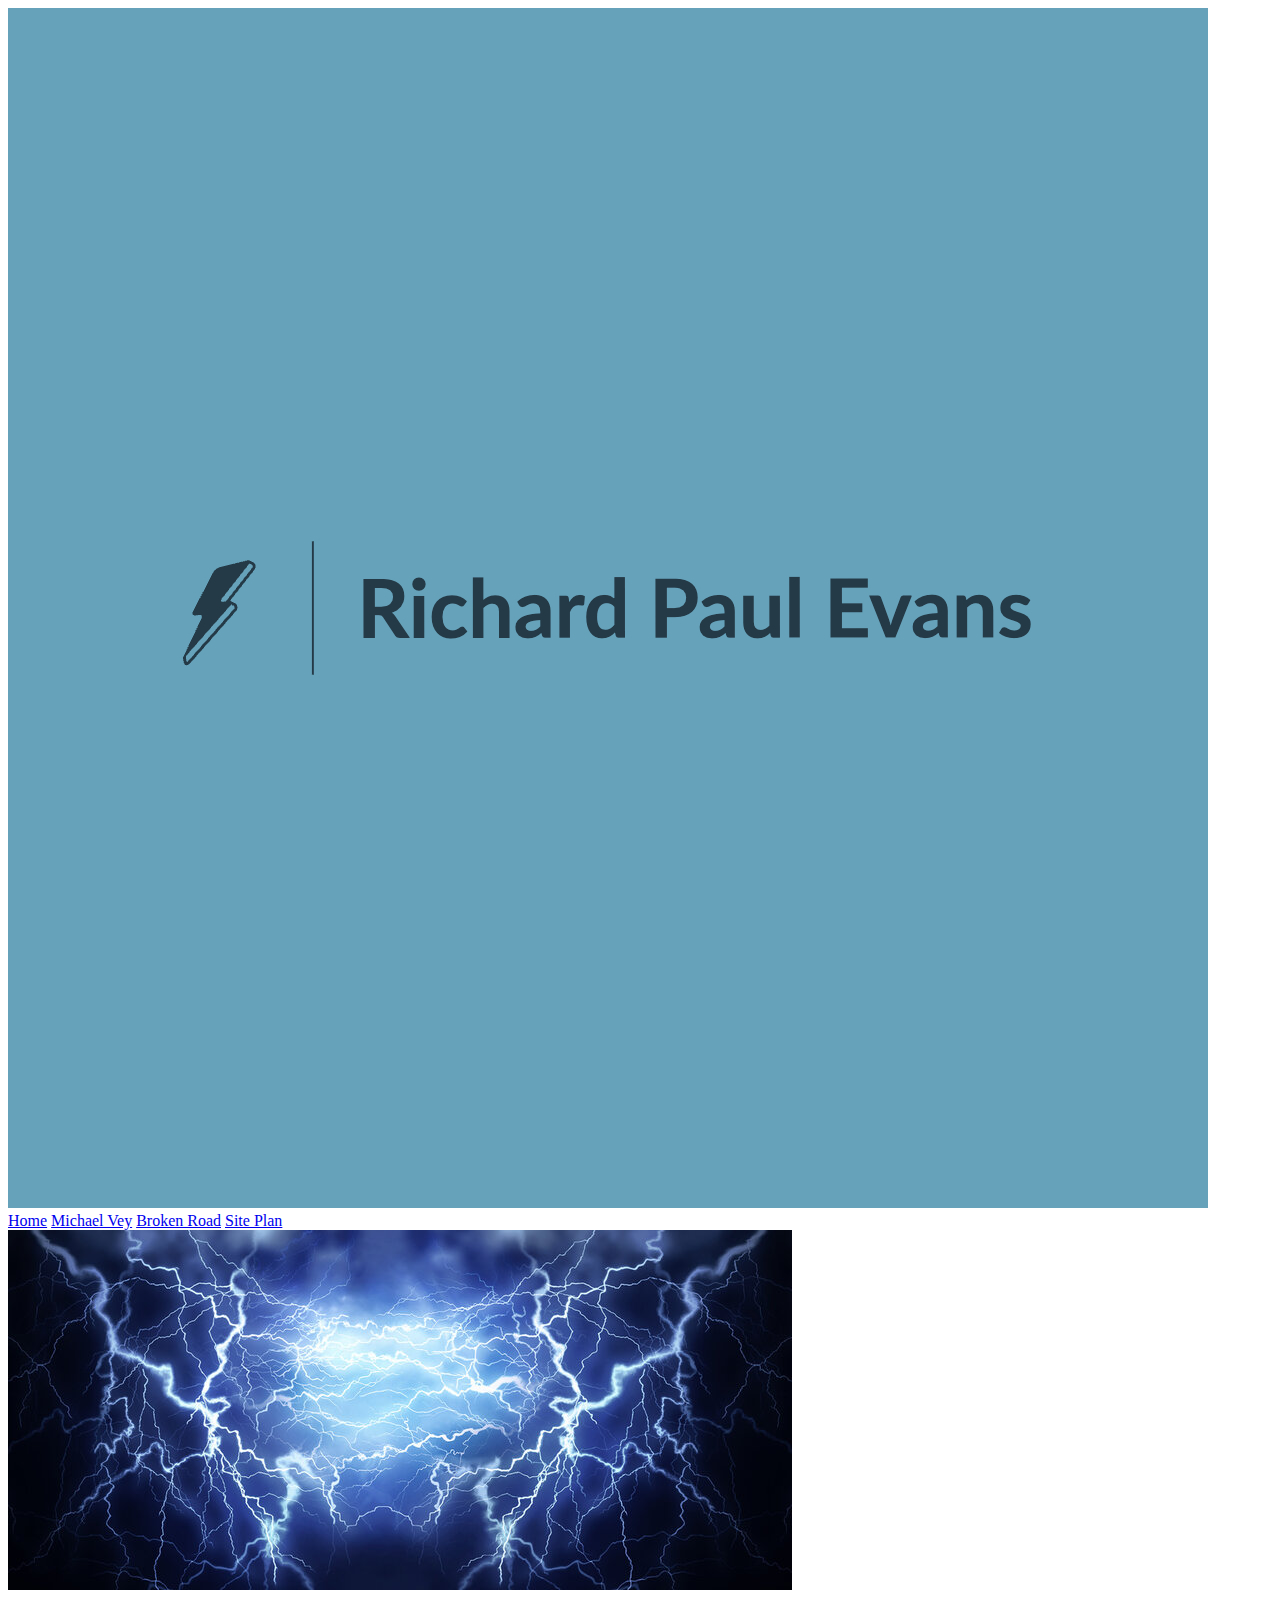
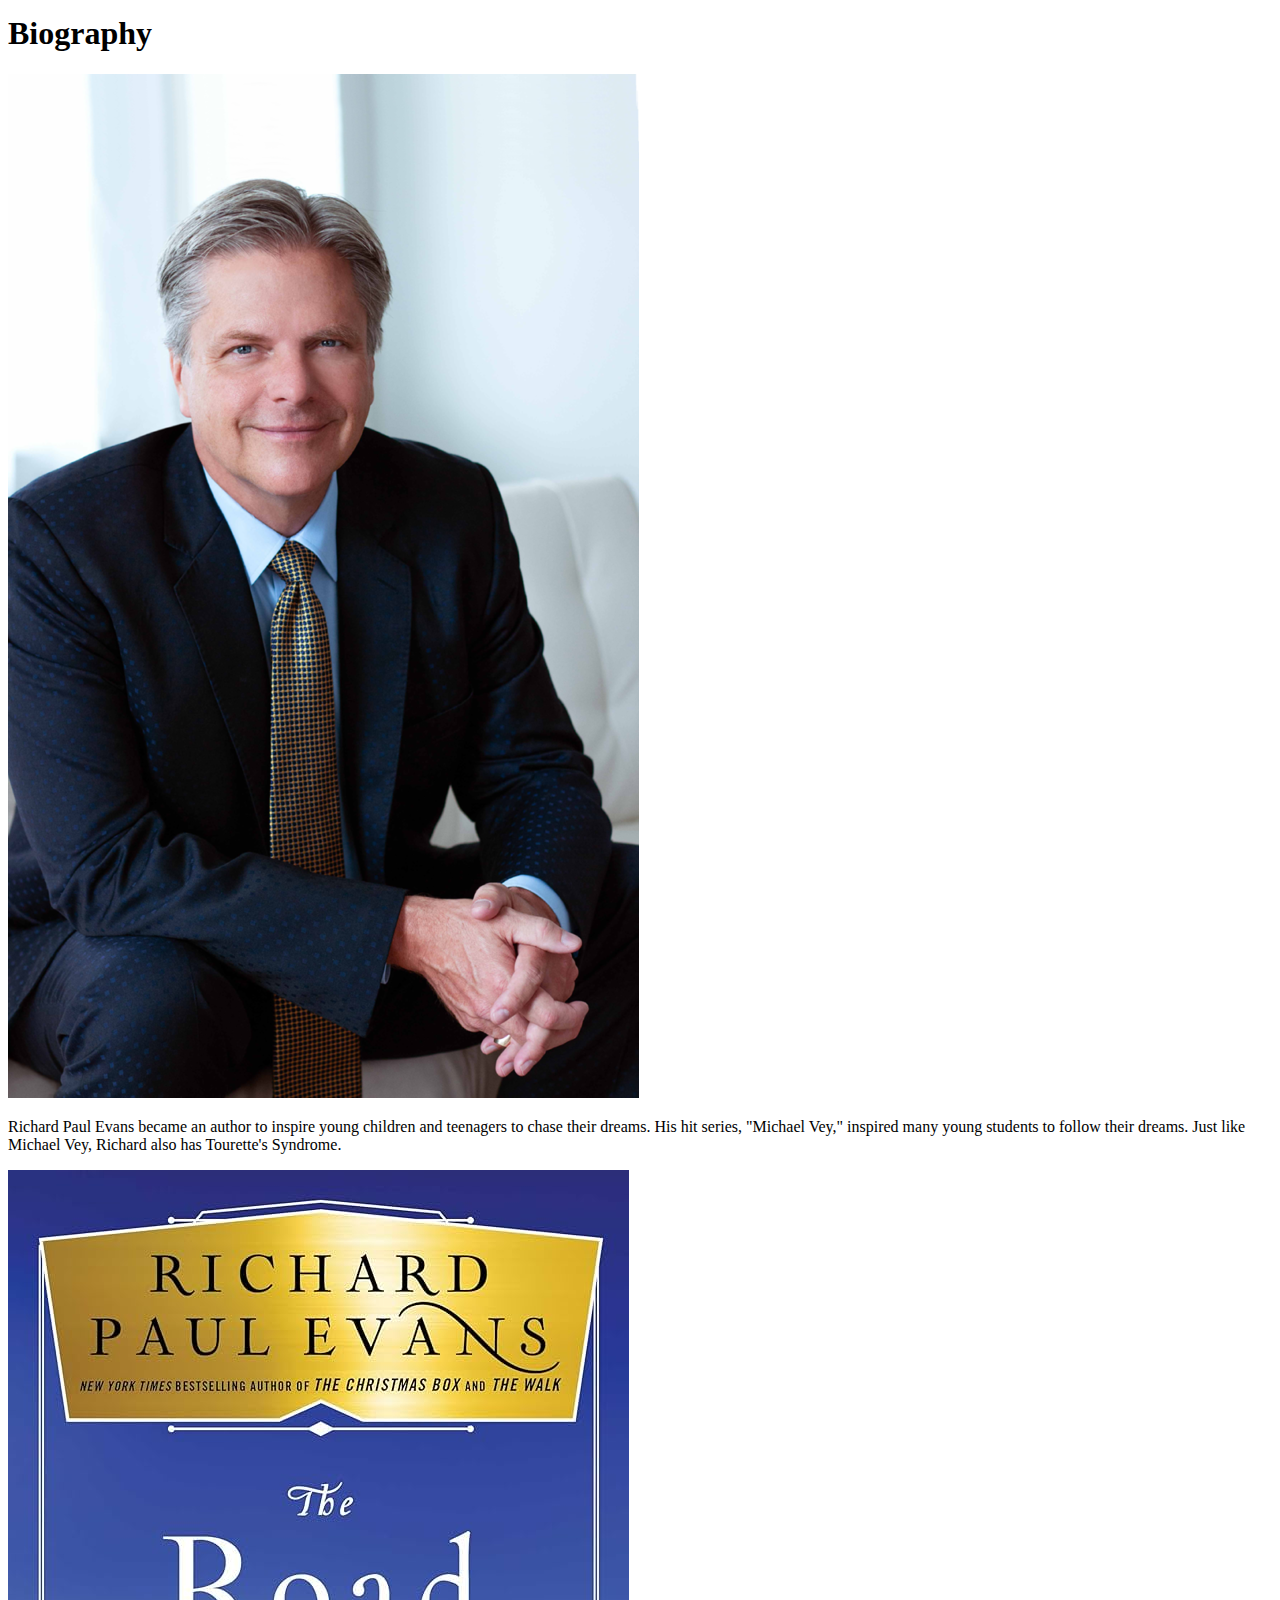
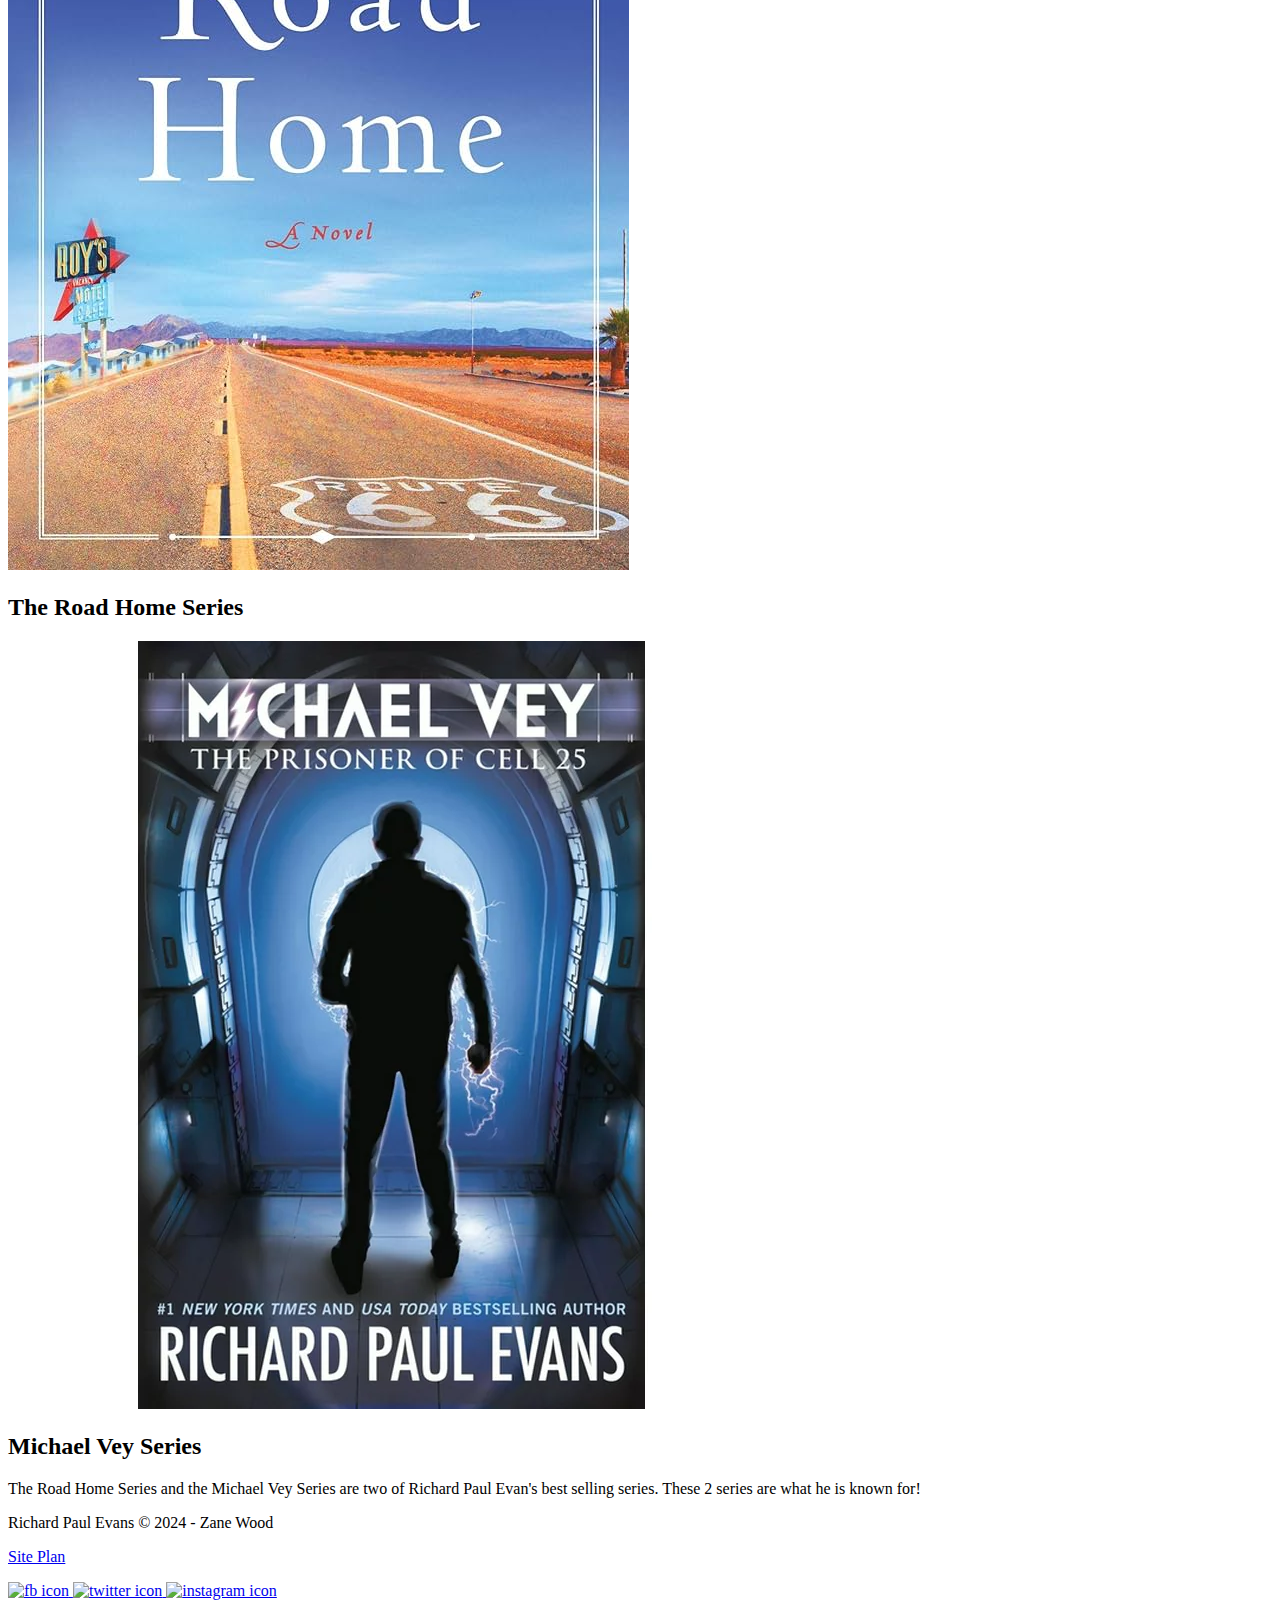
==== index.html @ ed0b999b "Add files via upload" ====
<!DOCTYPE html>
<html lang="en">
<head>
    <meta charset="UTF-8">
    <meta name="viewport" content="width=device-width, initial-scale=1.0">
    <title>Richard Paul Evans</title>
    <link src="styles/styles.css" alt="css">
</head>
<body>
    <div id="content">
        <header>
            <a id="logo_link" href="index.html">
                <img class="logo" src="images/rpe_logo.jpeg" alt="Richard Paul Evans Logo">
            </a>
            <nav>
                <a href="index.html">Home</a>
                <a href="vey.html">Michael Vey</a>
                <a href="road.html">Broken Road</a>
                <a href="site-plan.html">Site Plan</a>
            </nav>
        </header>
        <div id="biography">
            <div id="bio-box">
                <img id="lightning-img" src="images/lightning.png" alt="lightning picture">
            </div>
            <section id="rpe-bio">
                <h1 class="bio-title">Biography</h1>
                <img class="rpe-pic" src="images/rpe.png" alt="richard paul evans portrait">
                <p>Richard Paul Evans became an author to inspire young children and teenagers to chase their dreams. His hit series, "Michael Vey," inspired many young students to follow their dreams. Just like Michael Vey, Richard also has Tourette's Syndrome.</p>
            </section>
        </div>
        <main class="book-grid">
            <section class="broken-road-card">
                <img class="icon" src="images/the_road_home.jpg">
                <h2>The Road Home Series</h2>
            </section>
            <section class="michael-vey-card">
                <img class="icon" src="images/michael_vey.png">
                <h2>Michael Vey Series</h2>
            </section>
        </main>
        <p>The Road Home Series and the Michael Vey Series are two of Richard Paul Evan's best selling series. These 2 series are what he is known for!</p>
    </div>
</body>
<footer>
    <p>Richard Paul Evans &copy; 2024 - Zane Wood</p>
    <p><a href="site-plan.html">Site Plan</a></p>
    <div class="social">
        <a href="https://facebook.com">
            <img src="images/facebook.png" alt="fb icon">
            </a>
            <a href="https://twitter.com">
            <img src="images/twitter.png" alt="twitter icon">
            </a>
            <a href="https://instagram.com">
                <img src="images/instagram.png" alt="instagram icon">
            </a>
    </div>
</footer>
</html>
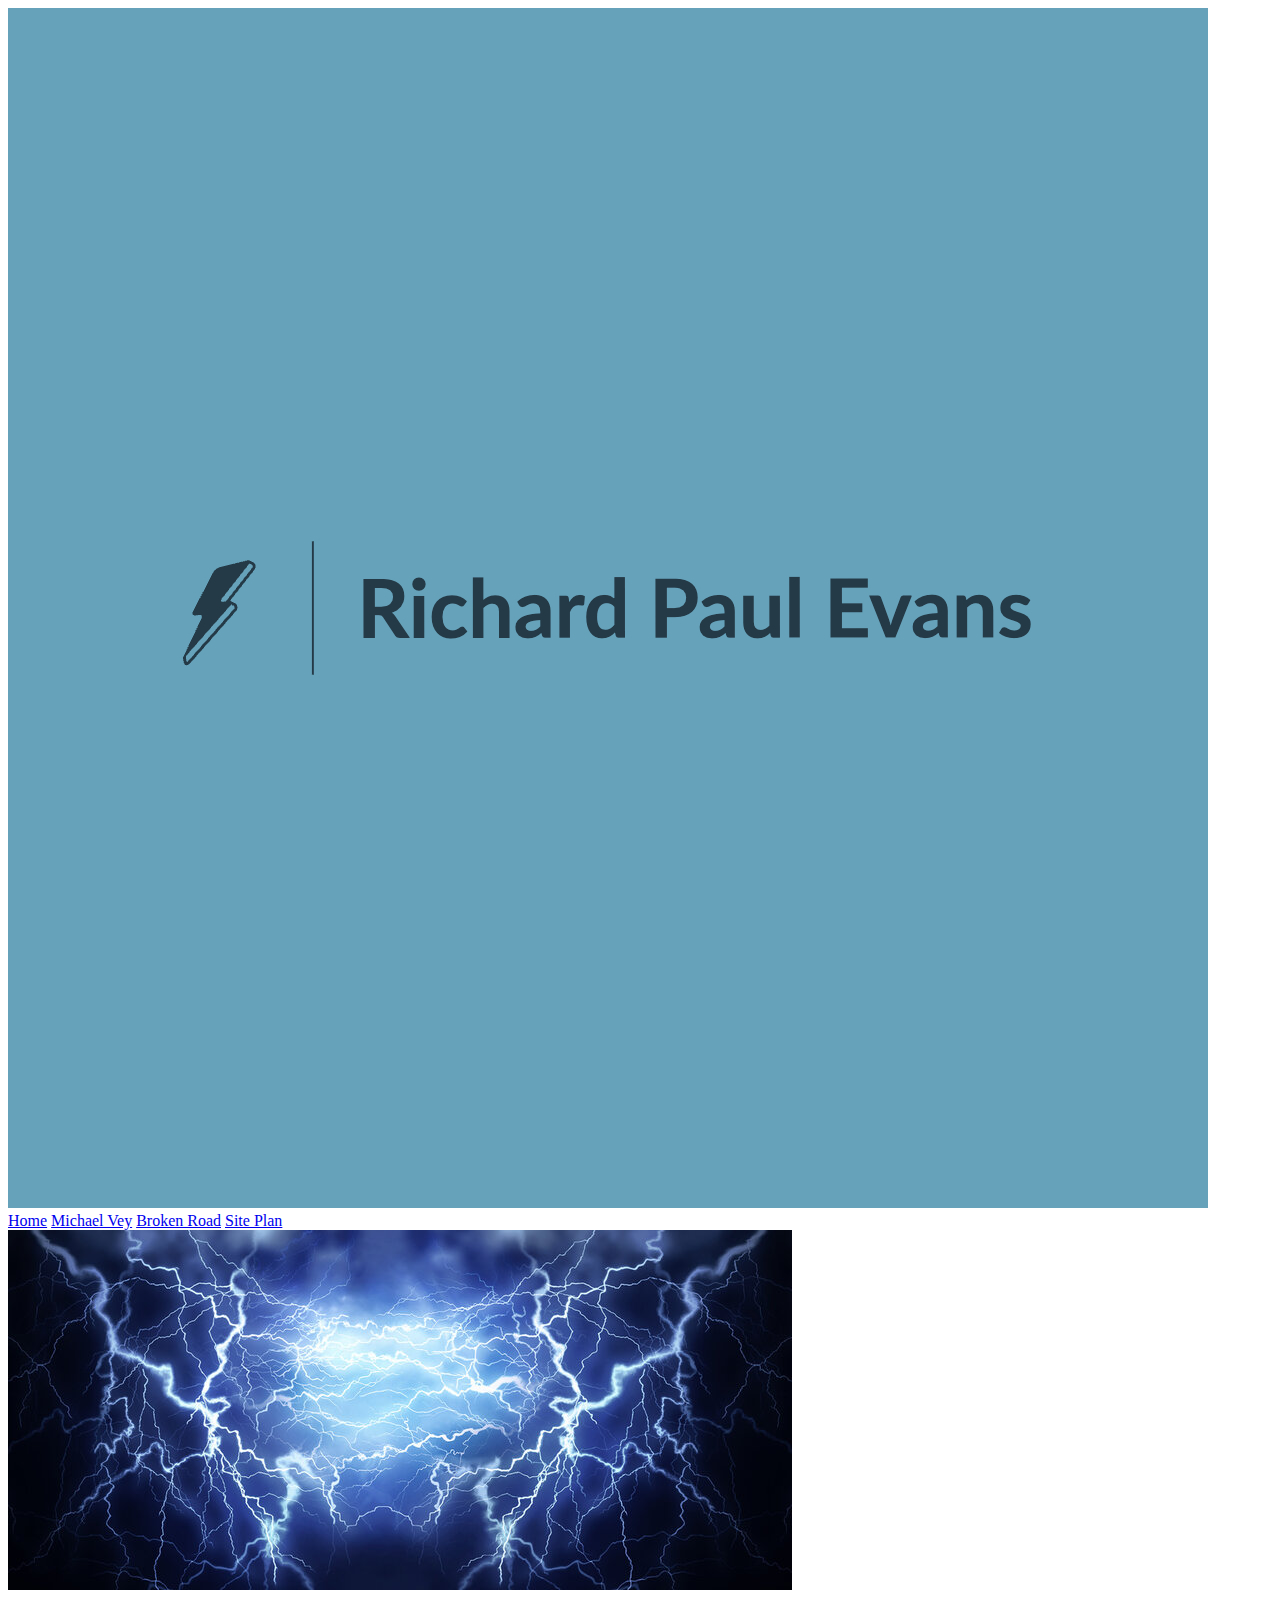
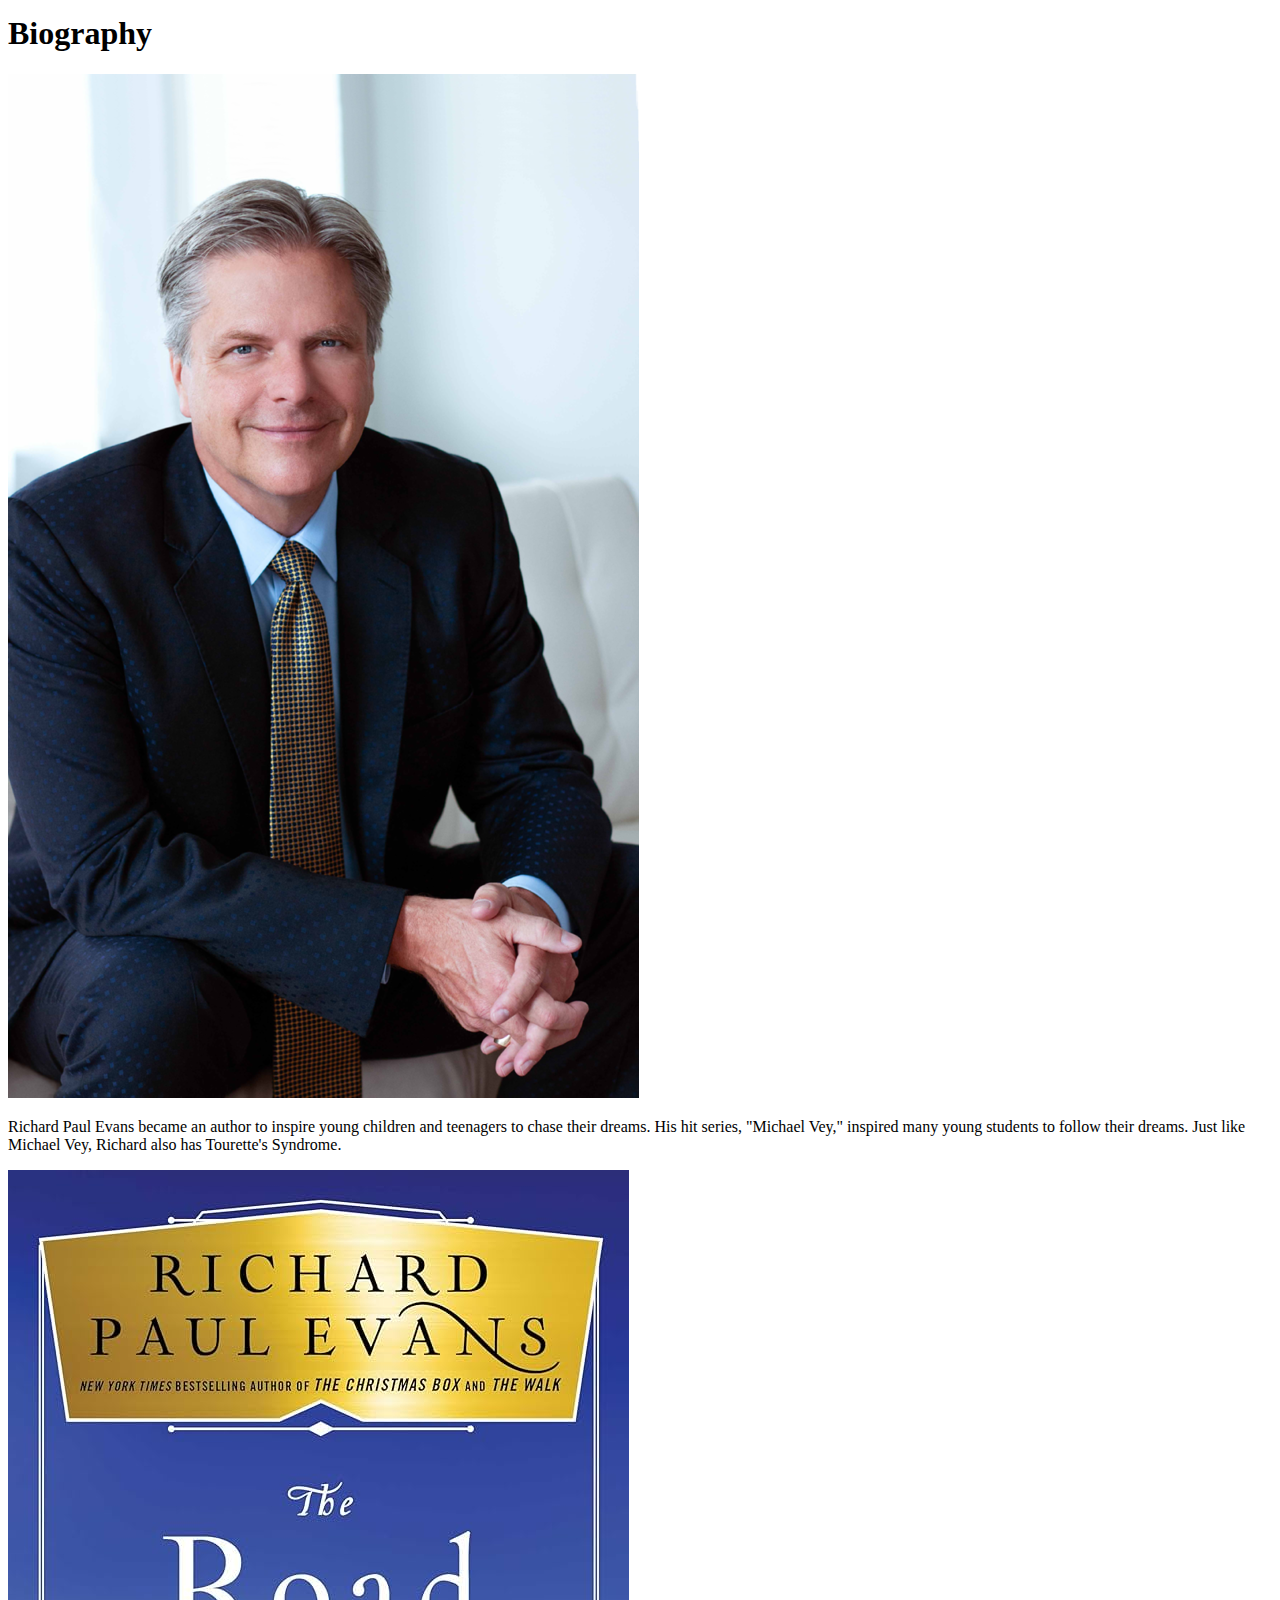
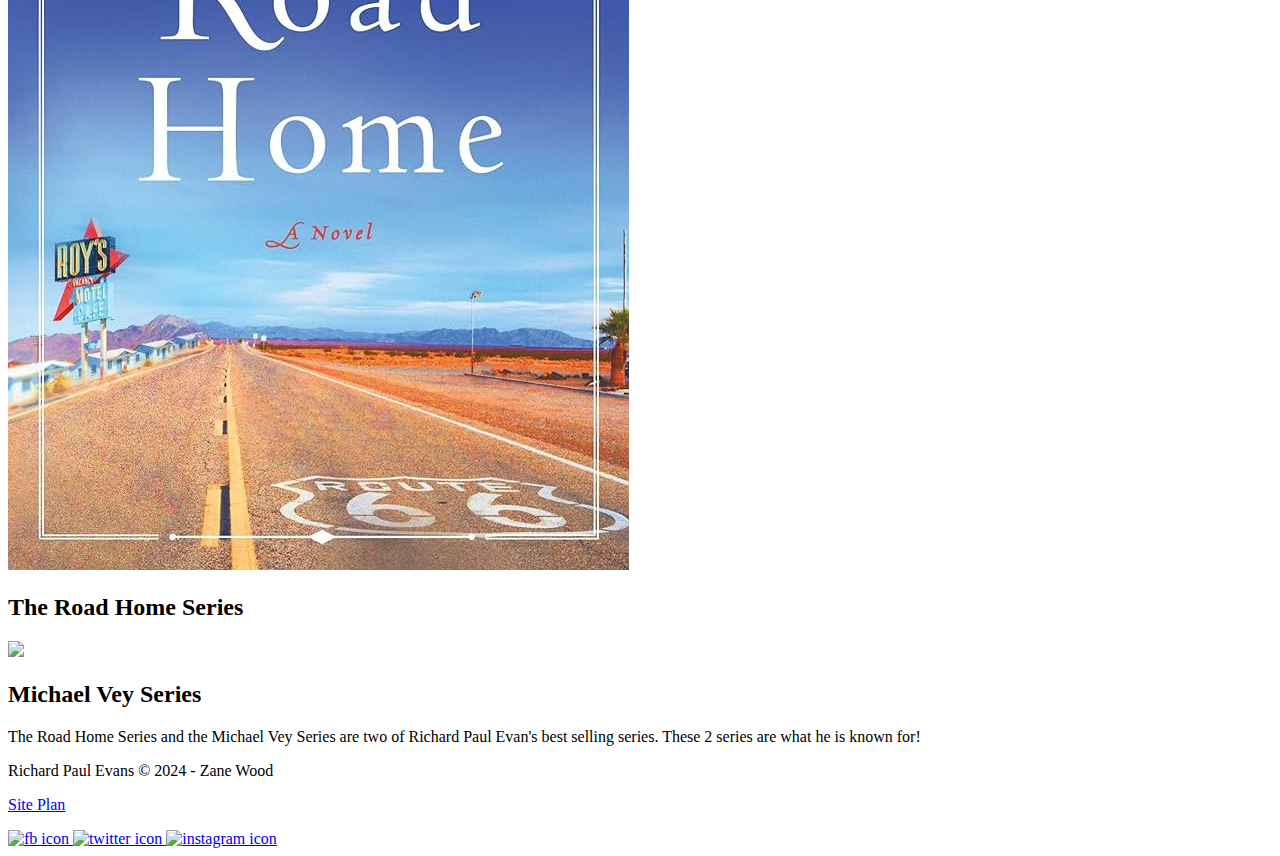
==== commit cc082d57: "Update index.html" ====
--- a/index.html
+++ b/index.html
@@ -35,7 +35,7 @@
                 <h2>The Road Home Series</h2>
             </section>
             <section class="michael-vey-card">
-                <img class="icon" src="images/michael_vey.png">
+                <img class="icon" src="images/rise-of-the-elgen.jpeg">
                 <h2>Michael Vey Series</h2>
             </section>
         </main>
@@ -57,4 +57,4 @@
             </a>
     </div>
 </footer>
-</html>+</html>
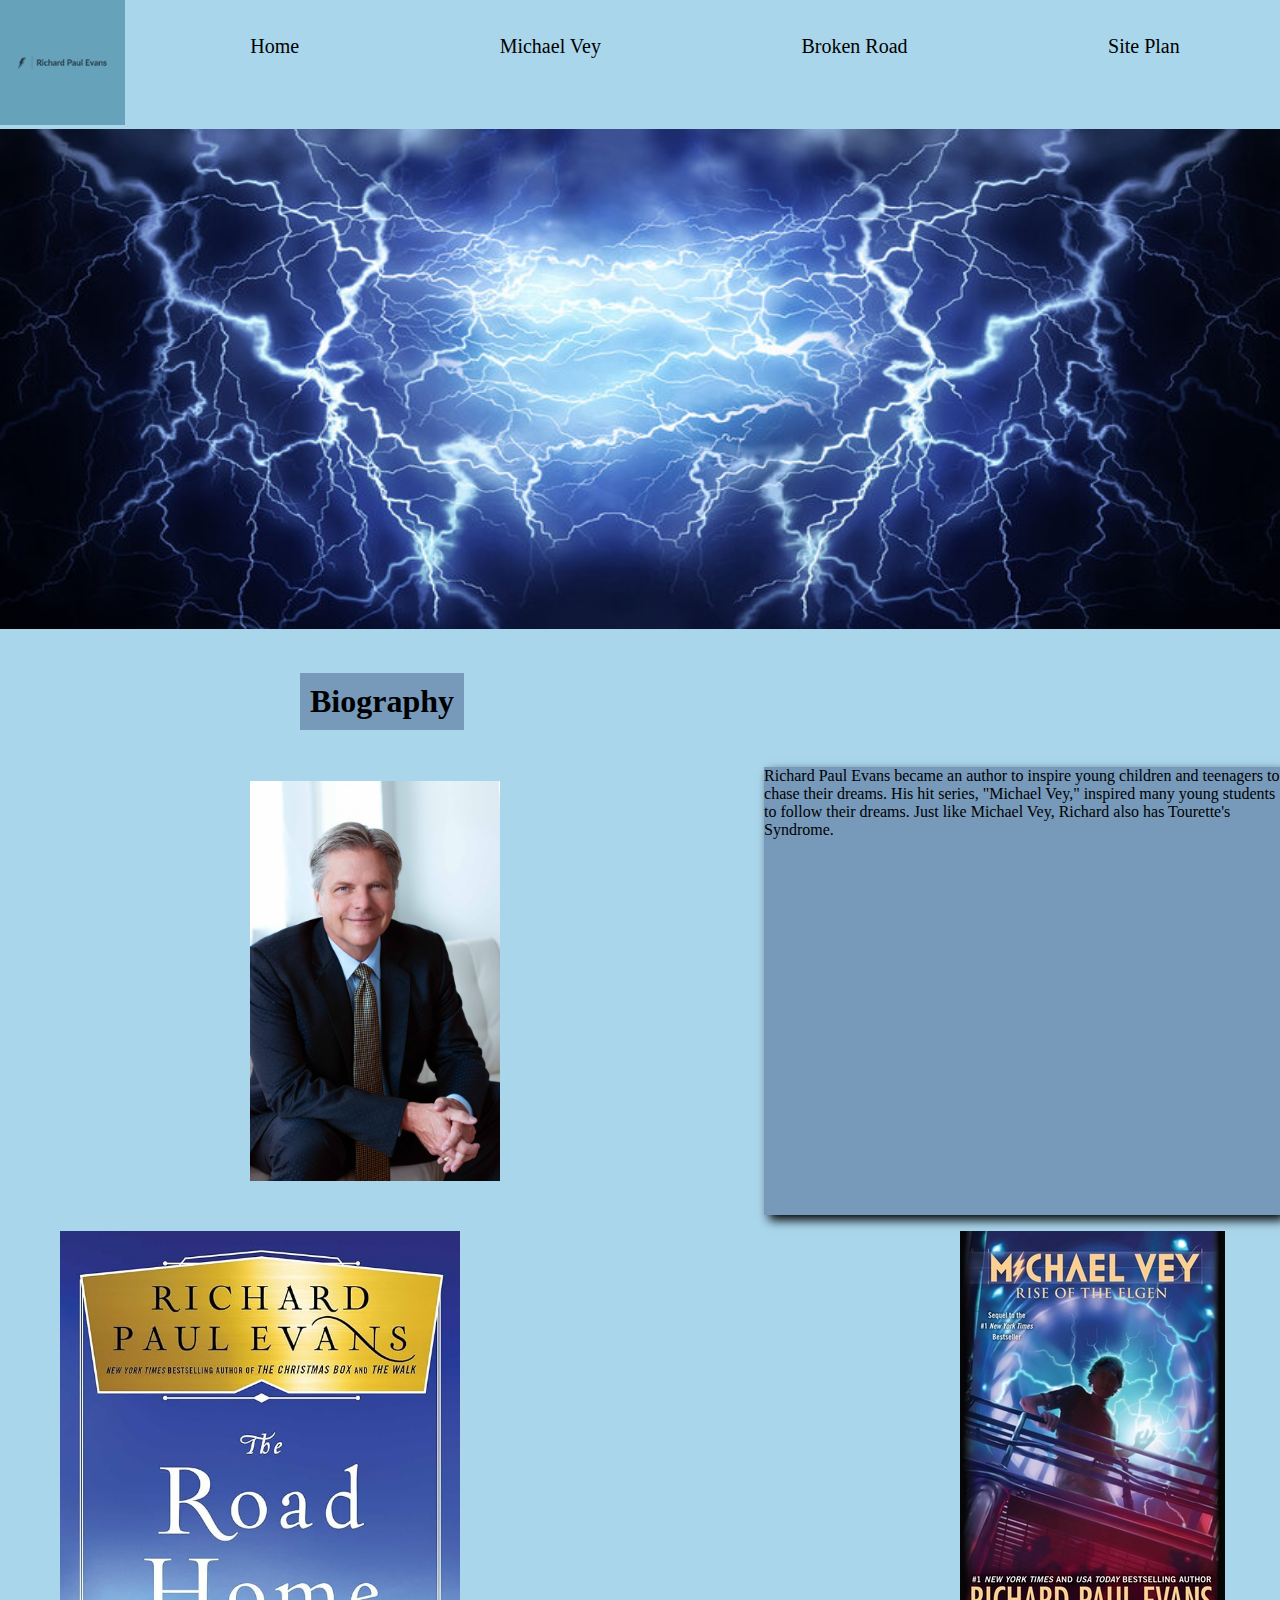
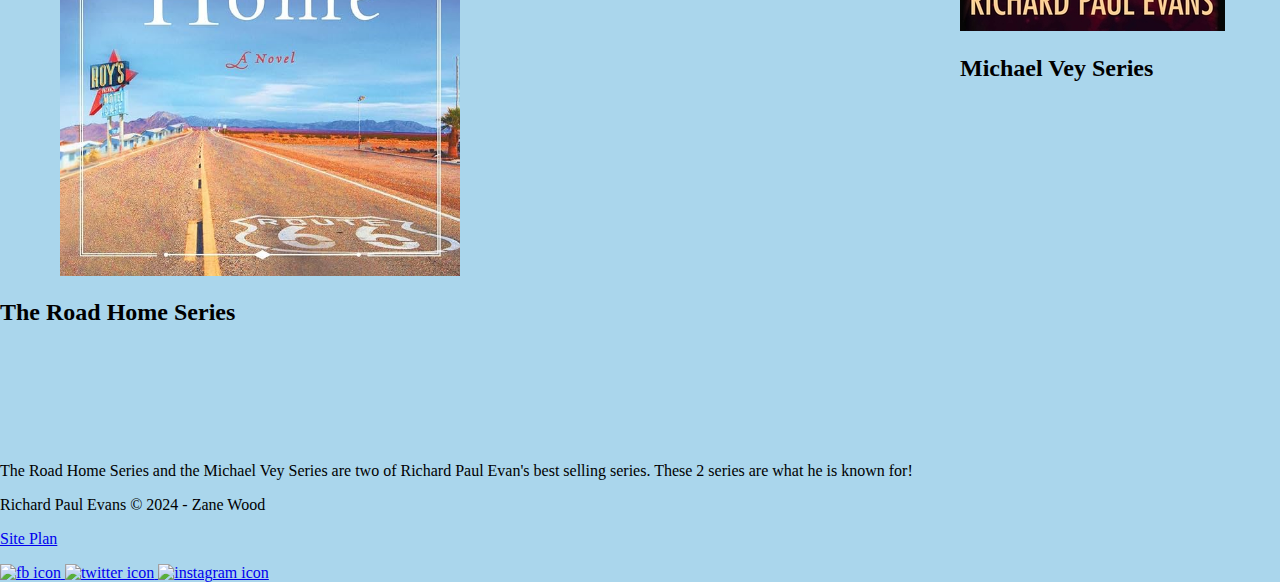
==== commit 4d845aff: "Update index.html" ====
--- a/index.html
+++ b/index.html
@@ -4,7 +4,7 @@
     <meta charset="UTF-8">
     <meta name="viewport" content="width=device-width, initial-scale=1.0">
     <title>Richard Paul Evans</title>
-    <link src="styles/styles.css" alt="css">
+    <link rel="stylesheet" href="styles/styles.css">
 </head>
 <body>
     <div id="content">
--- a/styles/styles.css
+++ b/styles/styles.css
@@ -0,0 +1,110 @@
+@import url(https://fonts.google.com/specimen/Roboto+Condensed?query=roboto+condensed);
+@import url(https://fonts.google.com/specimen/Montserrat);
+
+#content{
+    max-width: 1500px;
+    margin: 0 auto;
+}
+
+header{
+    background-color: #aad6ec;
+    display: grid;
+    grid-template-columns: 150px auto;
+    font-family: Roboto-Condensed/sans-serif
+}
+
+nav{
+    display: flex;
+    justify-content: space-around;
+}
+
+nav a{
+    text-align: center;
+    color: black;
+    text-decoration: none;
+    padding: 35px;
+    display: flex;
+    justify-content: space-around;
+    font-size: 20px;
+}
+
+nav a:hover{
+    background-color: #217b7e;
+    color: #f2f7f7;
+}
+
+body{
+    margin: 0;
+    padding: 0;
+    background-color: #aad6ec;
+}
+
+.logo {
+    width: 125px;
+    height: 125px;
+}
+
+#lightning-img {
+    width: 100%;
+    height: 500px;
+}
+
+#rpe-bio {
+    display: grid;
+    grid-template-columns: 1fr 1fr;
+}
+
+#rpe-bio img {
+    width: 250px;
+    height: 400px;
+    margin-top: 30px;
+    margin-bottom: 50px;
+    margin-left: 250px;
+    grid-column: 1 / span 1
+}
+
+#rpe-bio h1 {
+    margin-top: 40px;
+    text-align: center;
+    background-color: #779ABA;
+    padding: 10px;
+    margin-left: 300px;
+    margin-right: 300px;
+}
+
+#rpe-bio p {
+    text-align: left;
+    box-shadow: 5px 5px 10px;
+    background-color: #779ABA;
+    grid-column: 2 / span 1;
+}
+
+.book-grid {
+    display: grid;
+    grid-template-columns: repeat(10, 1fr);
+    gap: 100px;
+}
+
+.broken-road-card img{
+    grid-column: 2 / span 3;
+    grid-row: 2/ span 2;
+    width: 400px;
+    margin-left: 60px;
+}
+
+.michael-vey-card{
+    grid-column: 7 / span 3;
+    grid-row: 1 / span 2;
+    margin-left: -100px;
+    height: 400px;
+}
+
+.book-grid p{
+    grid-column: 2 / span 4;
+    grid-row: 1 / span 2;
+    margin-top: 60px;
+    text-align: left;
+    box-shadow: 5px 5px 10px #217b7e;
+    transform: 0.5s;
+    height: 250px;
+}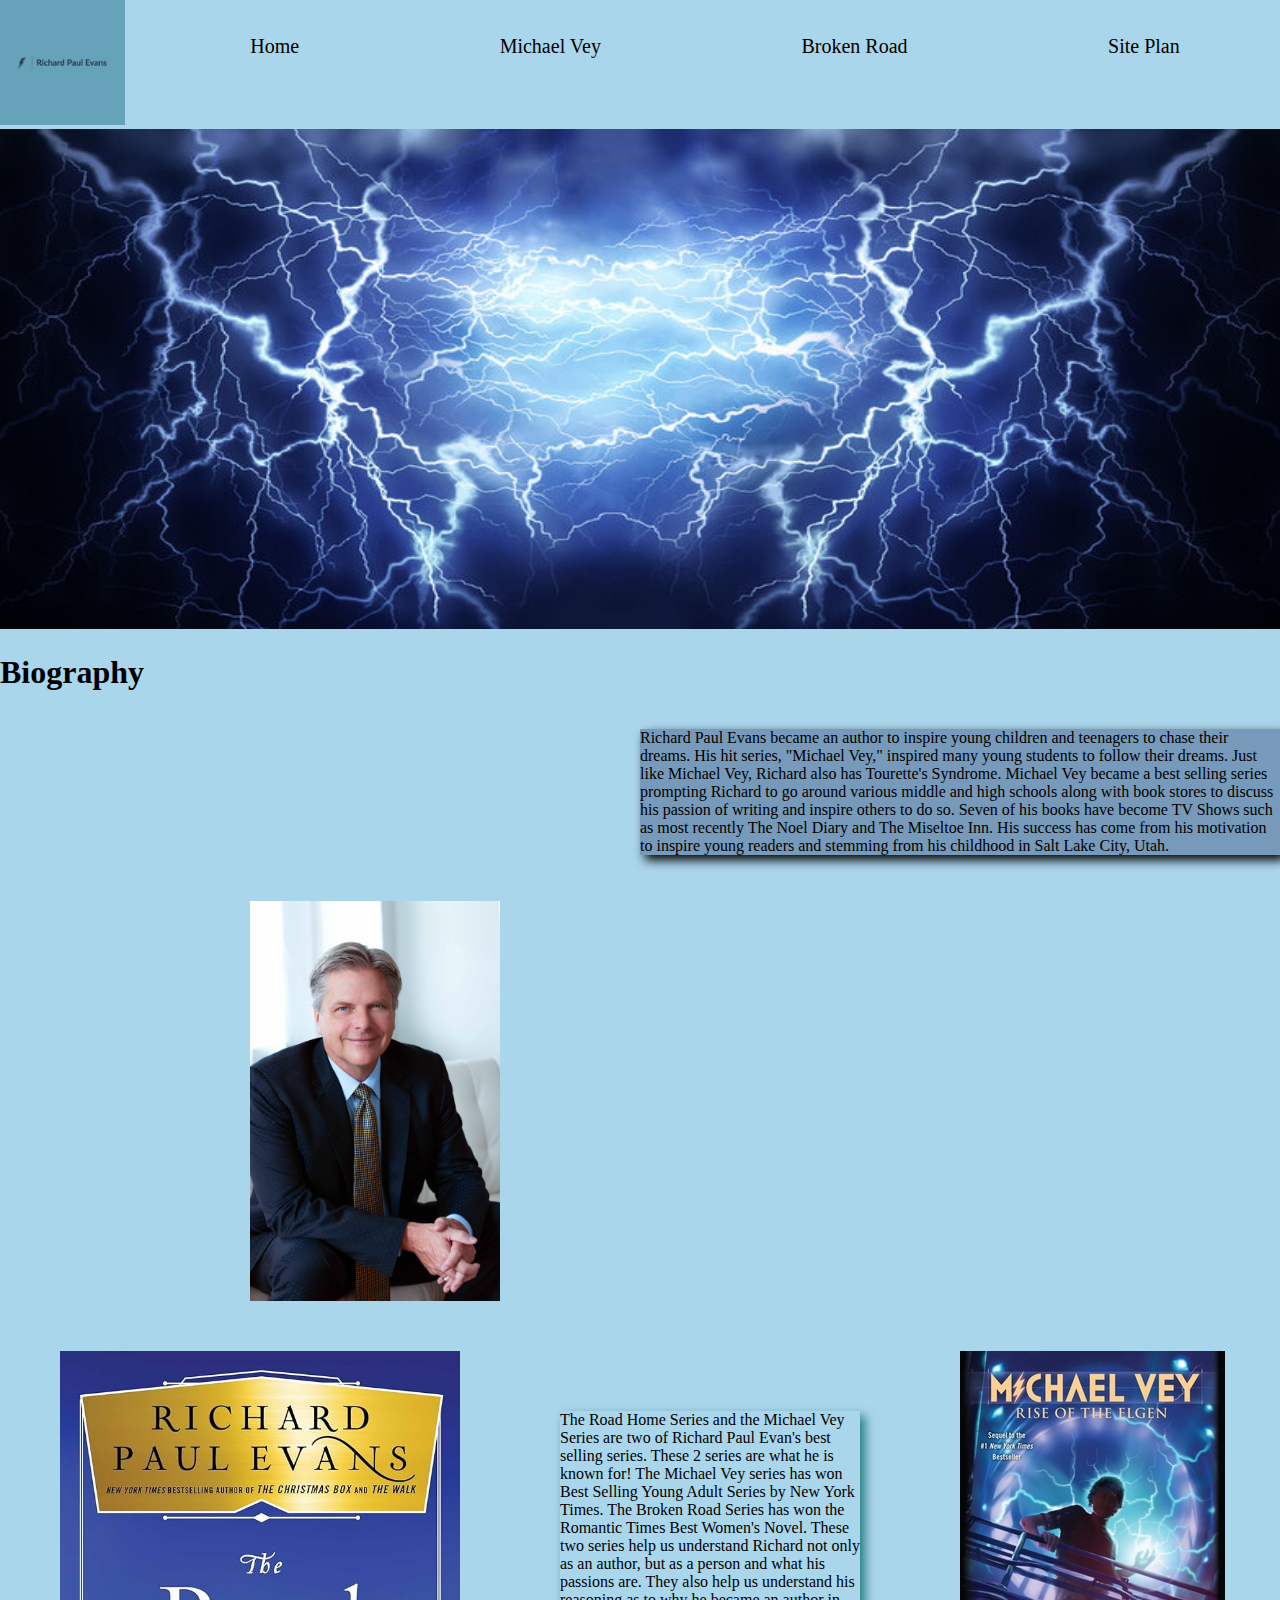
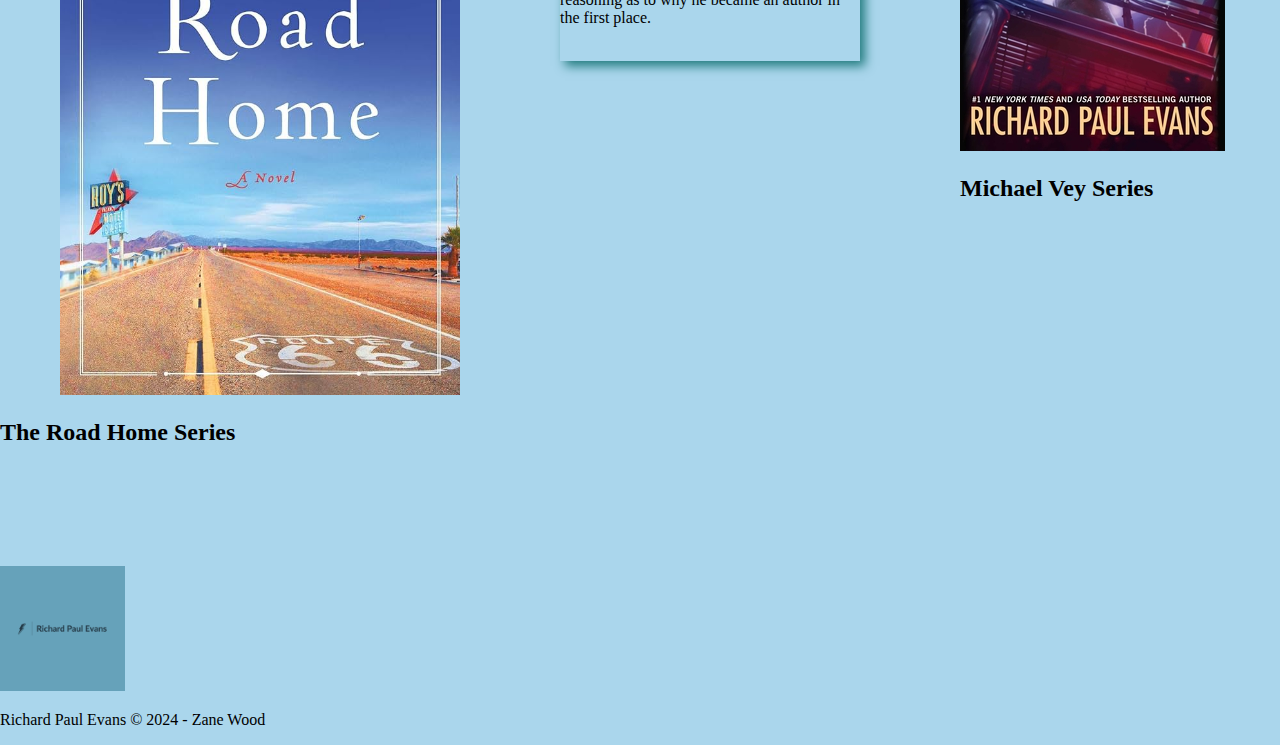
==== commit 87108ba6: "Update index.html" ====
--- a/index.html
+++ b/index.html
@@ -1,60 +1,50 @@
 <!DOCTYPE html>
 <html lang="en">
-<head>
-    <meta charset="UTF-8">
-    <meta name="viewport" content="width=device-width, initial-scale=1.0">
-    <title>Richard Paul Evans</title>
-    <link rel="stylesheet" href="styles/styles.css">
-</head>
-<body>
-    <div id="content">
-        <header>
-            <a id="logo_link" href="index.html">
-                <img class="logo" src="images/rpe_logo.jpeg" alt="Richard Paul Evans Logo">
-            </a>
-            <nav>
-                <a href="index.html">Home</a>
-                <a href="vey.html">Michael Vey</a>
-                <a href="road.html">Broken Road</a>
-                <a href="site-plan.html">Site Plan</a>
-            </nav>
-        </header>
-        <div id="biography">
-            <div id="bio-box">
-                <img id="lightning-img" src="images/lightning.png" alt="lightning picture">
+    <head>
+        <link rel="stylesheet" href="styles/styles.css">
+        <meta charset="UTF-8">
+        <meta name="viewport" content="width=device-width, initial-scale=1.0">
+        <title>Richard Paul Evans</title>
+    </head>
+    <body>
+        <div id="content">
+            <header>
+                <a id="logo_link" href="index.html">
+                    <img class="logo" src="images/rpe_logo.jpeg" alt="Richard Paul Evans Logo">
+                </a>
+                <nav>
+                    <a href="index.html">Home</a>
+                    <a href="vey.html">Michael Vey</a>
+                    <a href="road.html">Broken Road</a>
+                    <a href="site-plan.html">Site Plan</a>
+                </nav>
+            </header>
+            <div id="biography">
+                <div id="bio-box">
+                    <img id="lightning-img" src="images/lightning.png" alt="lightning picture">
+                </div>
+                <h1 class="bio-title">Biography</h1>
+                <section id="rpe-bio">
+                    <p>Richard Paul Evans became an author to inspire young children and teenagers to chase their dreams. His hit series, "Michael Vey," inspired many young students to follow their dreams. Just like Michael Vey, Richard also has Tourette's Syndrome. Michael Vey became a best selling series prompting Richard to go around various middle and high schools along with book stores to discuss his passion of writing and inspire others to do so. Seven of his books have become TV Shows such as most recently The Noel Diary and The Miseltoe Inn. His success has come from his motivation to inspire young readers and stemming from his childhood in Salt Lake City, Utah.</p>
+                    <img class="rpe-pic" src="images/rpe.png" alt="richard paul evans portrait">
+                </section>
             </div>
-            <section id="rpe-bio">
-                <h1 class="bio-title">Biography</h1>
-                <img class="rpe-pic" src="images/rpe.png" alt="richard paul evans portrait">
-                <p>Richard Paul Evans became an author to inspire young children and teenagers to chase their dreams. His hit series, "Michael Vey," inspired many young students to follow their dreams. Just like Michael Vey, Richard also has Tourette's Syndrome.</p>
-            </section>
+            <main class="book-grid">
+                <section class="broken-road-card">
+                    <img class="icon" src="images/the_road_home.jpg" alt="road">
+                    <h2>The Road Home Series</h2>
+                </section>
+                <p>The Road Home Series and the Michael Vey Series are two of Richard Paul Evan's best selling series. These 2 series are what he is known for! The Michael Vey series has won Best Selling Young Adult Series by New York Times. The Broken Road Series has won the Romantic Times Best Women's Novel. These two series help us understand Richard not only as an author, but as a person and what his passions are. They also help us understand his reasoning as to why he became an author in the first place.</p>
+                <section class="michael-vey-card">
+                    <img class="icon" src="images/rise-of-the-elgen.jpeg" alt="elgen">
+                    <h2>Michael Vey Series</h2>
+                </section>
+            </main>
         </div>
-        <main class="book-grid">
-            <section class="broken-road-card">
-                <img class="icon" src="images/the_road_home.jpg">
-                <h2>The Road Home Series</h2>
-            </section>
-            <section class="michael-vey-card">
-                <img class="icon" src="images/rise-of-the-elgen.jpeg">
-                <h2>Michael Vey Series</h2>
-            </section>
-        </main>
-        <p>The Road Home Series and the Michael Vey Series are two of Richard Paul Evan's best selling series. These 2 series are what he is known for!</p>
-    </div>
-</body>
-<footer>
-    <p>Richard Paul Evans &copy; 2024 - Zane Wood</p>
-    <p><a href="site-plan.html">Site Plan</a></p>
-    <div class="social">
-        <a href="https://facebook.com">
-            <img src="images/facebook.png" alt="fb icon">
-            </a>
-            <a href="https://twitter.com">
-            <img src="images/twitter.png" alt="twitter icon">
-            </a>
-            <a href="https://instagram.com">
-                <img src="images/instagram.png" alt="instagram icon">
-            </a>
-    </div>
-</footer>
+    </body>
+    <footer>
+        <img class="logo" src="images/rpe_logo.jpeg" alt="Richard Paul Evans Logo">
+        <p>Richard Paul Evans &copy; 2024 - Zane Wood</p>
+        </div>
+    </footer>
 </html>
